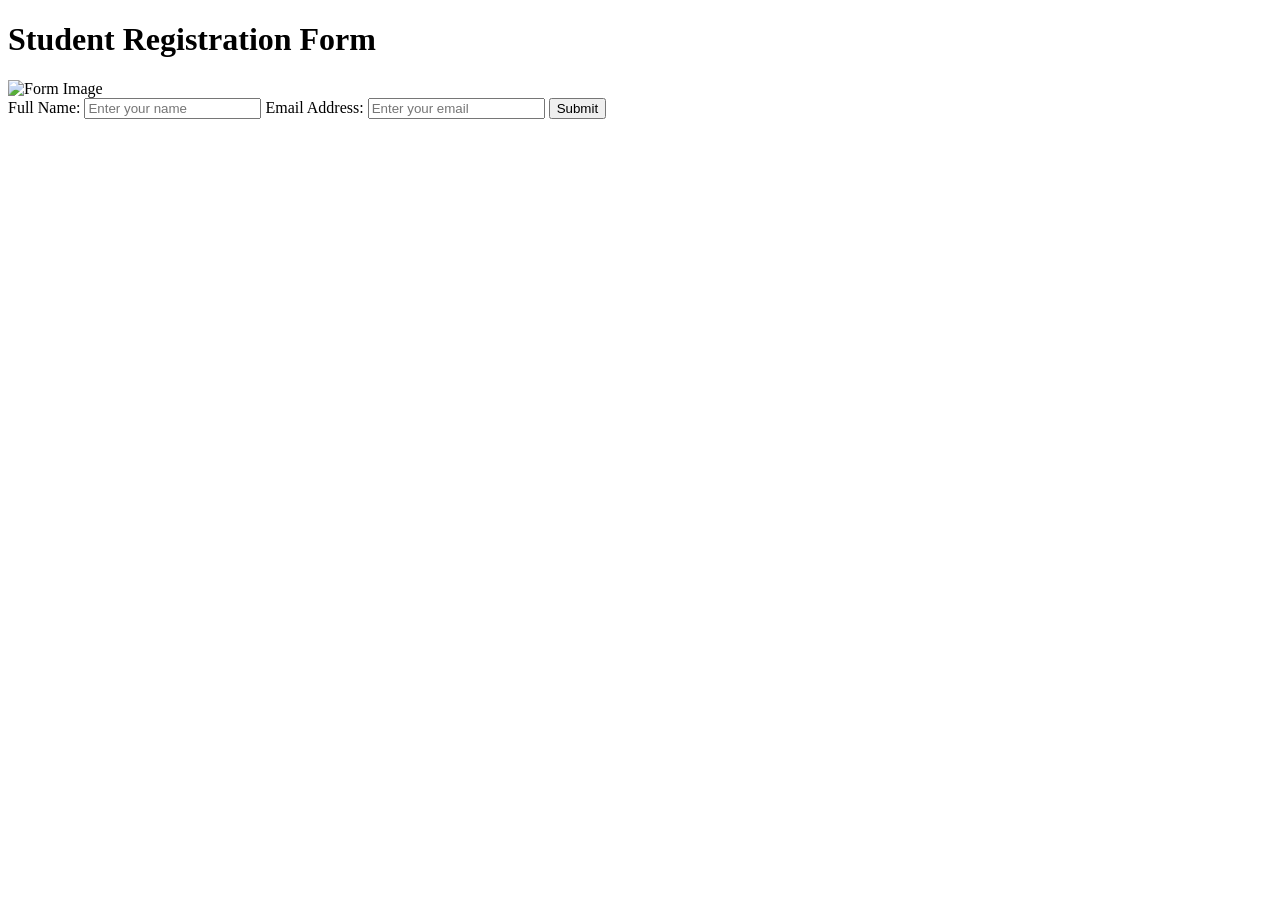
==== form.html @ fe19227b "Create form.html" ====
<!DOCTYPE html>
<html lang="en">
<head>
    <meta charset="UTF-8">
    <title>Registration Form</title>
    <link rel="stylesheet" href="styles.css">
</head>
<body>

    <h1>Student Registration Form</h1>
    <img src="https://picsum.photos/seed/register/150" alt="Form Image" class="profile-img">

    <form action="thanks.html">
        <label for="name">Full Name:</label>
        <input type="text" id="name" name="name" required placeholder="Enter your name">

        <label for="email">Email Address:</label>
        <input type="email" id="email" name="email" required placeholder="Enter your email">

        <button type="submit">Submit</button>
    </form>

</body>
</html>
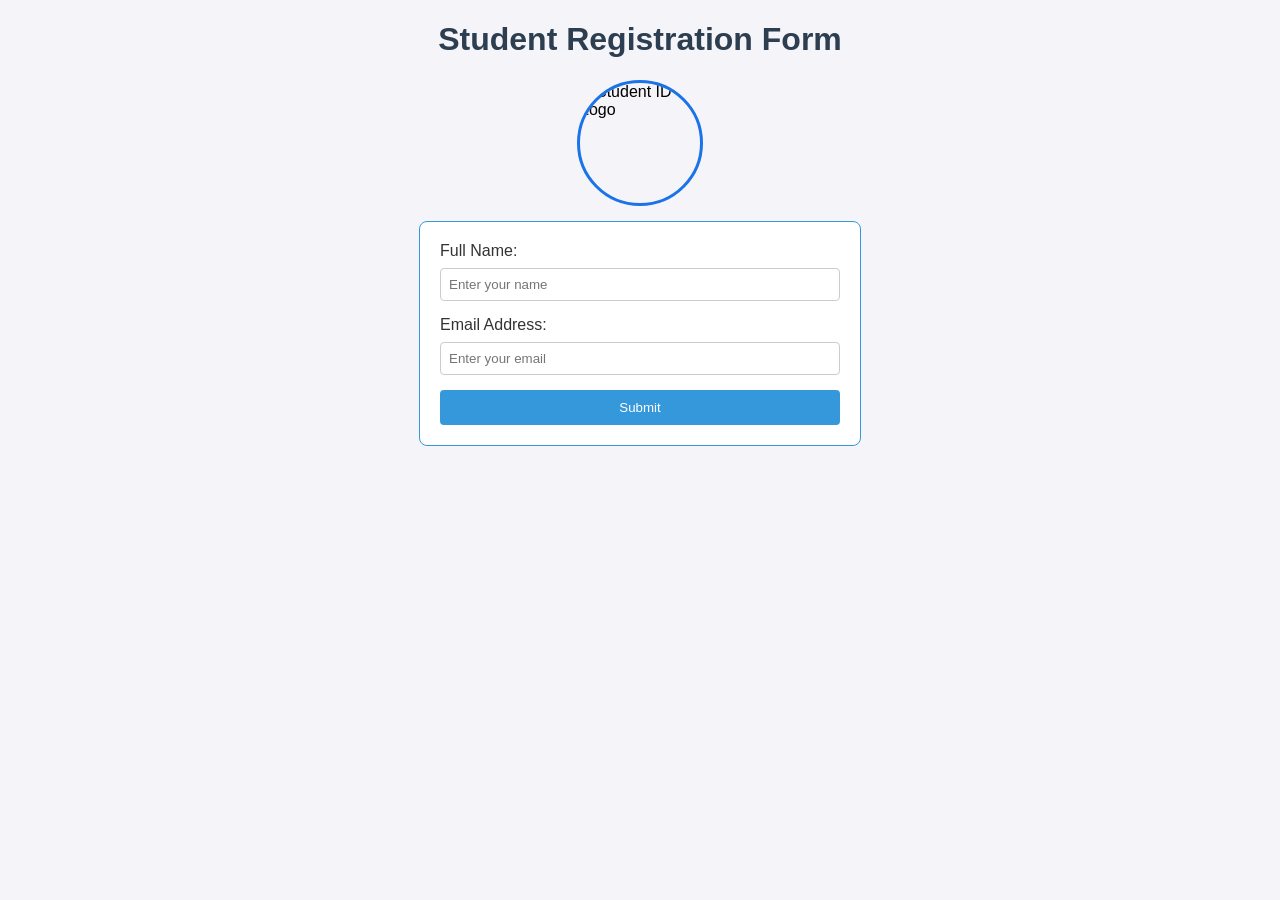
==== commit d243a232: "Update form.html" ====
--- a/form.html
+++ b/form.html
@@ -7,8 +7,8 @@
 </head>
 <body>
 
-    <h1>Student Registration Form</h1>
-    <img src="https://picsum.photos/seed/register/150" alt="Form Image" class="profile-img">
+    <h1 style="text-align: center;">Student Registration Form</h1>
+    <img src="https://static.vecteezy.com/system/resources/thumbnails/078/378/467/small/student-id-card-unique-flat-multicolor-icon-vector.jpg" alt="Student ID Logo" class="profile-img" style="width: 120px; height: 120px; border-radius: 50%; object-fit: cover; border: 3px solid #1a73e8; display: block; margin: 15px auto;">
 
     <form action="thanks.html">
         <label for="name">Full Name:</label>
@@ -22,3 +22,4 @@
 
 </body>
 </html>
+
--- a/styles.css
+++ b/styles.css
@@ -0,0 +1,56 @@
+body {
+    font-family: Arial, sans-serif;
+    background-color: #f4f4f9;
+    margin: 20px;
+}
+
+h1 {
+    color: #2c3e50;
+    text-align: center;
+}
+
+.profile-img {
+    display: block;
+    margin: 0 auto 20px auto;
+    border-radius: 50%;
+    border: 3px solid #3498db;
+}
+
+form {
+    max-width: 400px;
+    margin: 0 auto;
+    padding: 20px;
+    background: #ffffff;
+    border-radius: 8px;
+    border: 1px solid #3498db;
+}
+
+label {
+    display: block;
+    margin-bottom: 8px;
+    color: #333;
+}
+
+input[type="text"],
+input[type="email"] {
+    width: 100%;
+    padding: 8px;
+    margin-bottom: 15px;
+    border: 1px solid #ccc;
+    border-radius: 4px;
+    box-sizing: border-box;
+}
+
+button {
+    width: 100%;
+    padding: 10px;
+    background-color: #3498db;
+    color: white;
+    border: none;
+    border-radius: 4px;
+    cursor: pointer;
+}
+
+button:hover {
+    background-color: #2980b9;
+}
